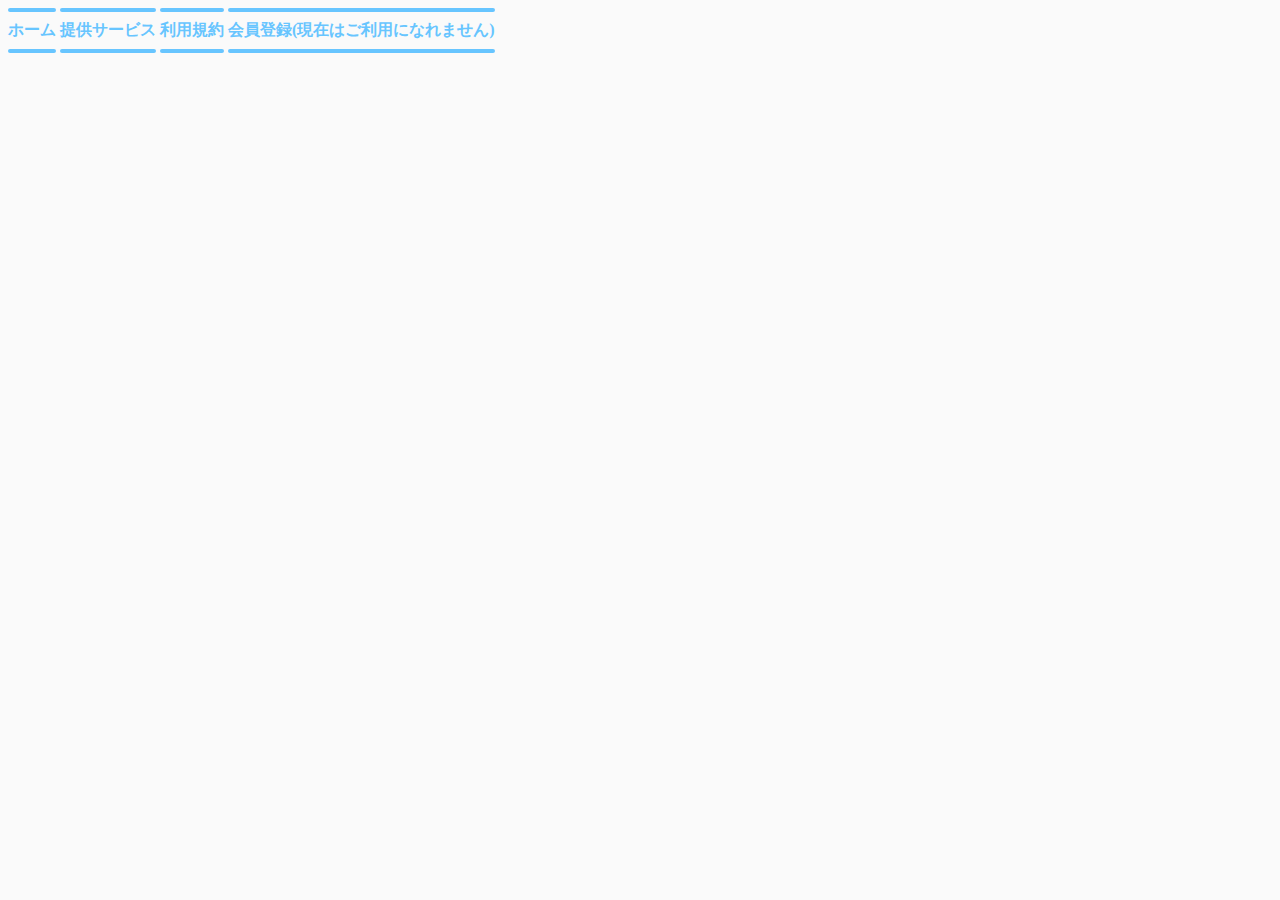
==== mumei/index.html @ 19f170b9 "test" ====
<!DOCTYPE html>
<html>
    <head>
        <link rel="stylesheet" href="style.css">
        <title>ホーム｜無名の里のサイト</title>
        <link rel="icon" type="image/png" href="icon.png">
        <meta http-equiv="content-type" charset="utf-8">
    </head>
    <body>
        <a href="index.html" class="btn-horizontal-border">ホーム</a>
        <a href="service.html" class="btn-horizontal-border">提供サービス</a>
        <a href="terms.html" class="btn-horizontal-border">利用規約</a>
        <a href="404.html" class="btn-horizontal-border">会員登録(現在はご利用になれません)</a>
        <script async src="https://cse.google.com/cse.js?cx=cf17e5abb35665a73"></script>
        <div class="gcse-search"></div>
    </body>
    </html>
---- mumei/style.css ----
.btn-horizontal-border {
    position: relative;
    display: inline-block;
    font-weight: bold;
    padding: 12px 0 8px;
    text-decoration: none;
    color: #67c5ff;
    transition: .4s;
  }
  
  .btn-horizontal-border:before {
    position: absolute;
    content: '';
    width: 100%;
    height: 4px;
    top:100%;
    left: 0;
    border-radius: 3px;
    background:#67c5ff;
    transition: .2s;
  }
  
  .btn-horizontal-border:after {
    position: absolute;
    content: '';
    width: 100%;
    height: 4px;
    top:0;
    left: 0;
    border-radius: 3px;
    background:#67c5ff;
    transition: .2s;
  }
  
  .btn-horizontal-border:hover:before {
    top: -webkit-calc(100% - 3px);
    top: calc(100% - 3px);
  }
  
  .btn-horizontal-border:hover:after {
    top: 3px;
  }
  * {
    box-sizing: border-box;
}

button, input[type="submit"] {
    outline: none;
}

.clear {
    clear: both;
}

hr {
    margin-top: 45px;
    margin-bottom: 45px;
    border: 1px solid rgba(128, 128, 128, 0.673);
}

body {
    color: #2b546a;
    background-color: #fafafa;
    font-family:"Yu Gothic", "游ゴシック", YuGothic, "游ゴシック体";
}

h1 {
    font-size: 24px;
    margin: 0;
}

.content {
    position: relative;
    margin: 10px auto;
    background-color: #fff;
    border: 1px solid #d1d1d1;
    max-width: 600px;
    padding: 30px;
    border-radius: 5px;
}

input {
    border: none;
    border-bottom: 1px solid #d1d1d1;
    font-size: 1.2em;
    width: 100%;
    padding: 8px;
}

.btn {
    width: 100%;
    background-color: rgba(32, 152, 243, 0.9);
    border: none;
    color: #fff;
    padding: 15px;
    border-radius: 5px;
    box-shadow: 0 5px 2px rgba(0, 0, 0, .4);
    cursor: pointer;
}

.btn:hover {
    background-color: rgba(32, 152, 243, 1.0);
}

.btn:active {
    position: relative;
    top: 5px;
    box-shadow: none;
}

.next-btn {
    float: right;
    width: 48%;
}

.back-btn {
    width: 48%;
    text-decoration: none;
    text-align: center;
    background-color: rgba(27, 177, 112, 0.8);
    border-radius: 5px;
    box-shadow: 0 5px 2px rgba(0, 0, 0, .4);
    padding: 15px;
    cursor: pointer;
    display: block;
    color: #fff;
    cursor: pointer;
    float: left;
    font-size: 14px;
}

.back-btn:hover {
    background-color: rgba(27, 177, 112, 1.0);
}

.back-btn:active {
    position: relative;
    top: 5px;
    box-shadow: none;
}

.control {
    margin-bottom: 3em;
}

label {
    display: block;
    margin-bottom: .5em;
}

.required {
    margin-left: .3em;
    color: #f33;
    font-size: .9em;
    padding: 3px;
    background-color: #fee;
    font-weight: bold;
}

.error {
    color: #d60e0e;
    font-size: 60%;
}

.check-info {
    color: #2b546a;
    font-weight: bold;
}

@media (max-width: 600px) {
    h1 {
        font-size: 18px;
    }

    p {
        font-size: .8em;
    }

    .login-btn {
        padding: 4px 3px 4px 8px;;
        top: 28px;
        line-height: 21px;
    }

    .login-btn:active {
        top: 30px;
    }
}

p.error { font-size: 12ex; }

.btn-flat-stripe {
  position: relative;
  display: inline-block;
  font-weight: bold;
  padding: 0.5em 1em;
  text-decoration: none;
  border-left: solid 4px #668ad8;
  border-right: solid 4px #668ad8;
  color: #668ad8;
  text-shadow: 0 0 5px white;
  padding: 0.5em 1em;
  background: repeating-linear-gradient(-45deg, #cce7ff, #cce7ff 3px,#e9f4ff 3px, #e9f4ff 7px);
  transition: .4s;
  text-align:right;
}

.btn-flat-stripe:hover {
  background: repeating-linear-gradient(-45deg, #cce7ff, #cce7ff 5px,#e9f4ff 5px, #e9f4ff 9px);
}

p.title2 {text-align:center; }
p.Copyright {text-align:center; }
a.coding {text-align:center; 
color: black;
}
p.title2 {font-size: x-large; }
p.Explanation {text-align:center; }
p.join1 {
text-align: center;
font-size: xx-large;
}
p.join2 {
text-align: center;
font-size: medium;
}
a.sample2 {
color:black;
text-decoration: none;
}
p.join3 {
text-align: center;
font-size: x-large;
}
div.join4 {
text-align: center;
}
p.news {
text-align: center;
font-size: xx-large;
}
p.Operation1 {
text-align: left;
font-size: x-large;
}
.infinity-slide{
  display: flex; /* 二つのスライドを横に並べる */
  width: 50vw;
  margin: 0 25vw;
  background: gray;
  overflow: hidden;
}

#slide {
  animation: infinity-loop 10s infinite linear 1s both; /* 無限ループアニメーションの設定 */
  display: flex; /* スライドの要素を横に並べる */
  width: 400vw;
  height: 400px;
  position: relative;
}

#slide img{
  height: 100%;
  width: auto；
}

/* 無限ループアニメーション */
@keyframes infinity-loop {
  from {
    transform: translateX(0vw);
  }
  to {
    transform: translateX(-368.75vw);
  }
}

div.one { 
text-align: center;
}
div.two { 
text-align: center;
}
div.three { 
text-align: center;
}
p.Explanation1 {
font-size: xx-large;
text-align: center;
letter-spacing: 10px;
}
p.Explanation11 {
font-size: large;
text-align: center;
}
div.gif {
text-align: center;
}
p.service1{
  font-size: xx-large;
}
.flex{
  display: flex;
  justify-content: space-between;
}
.flex>p{
  width: 100%;
}
p.service3{
  font-size: x-large;
}
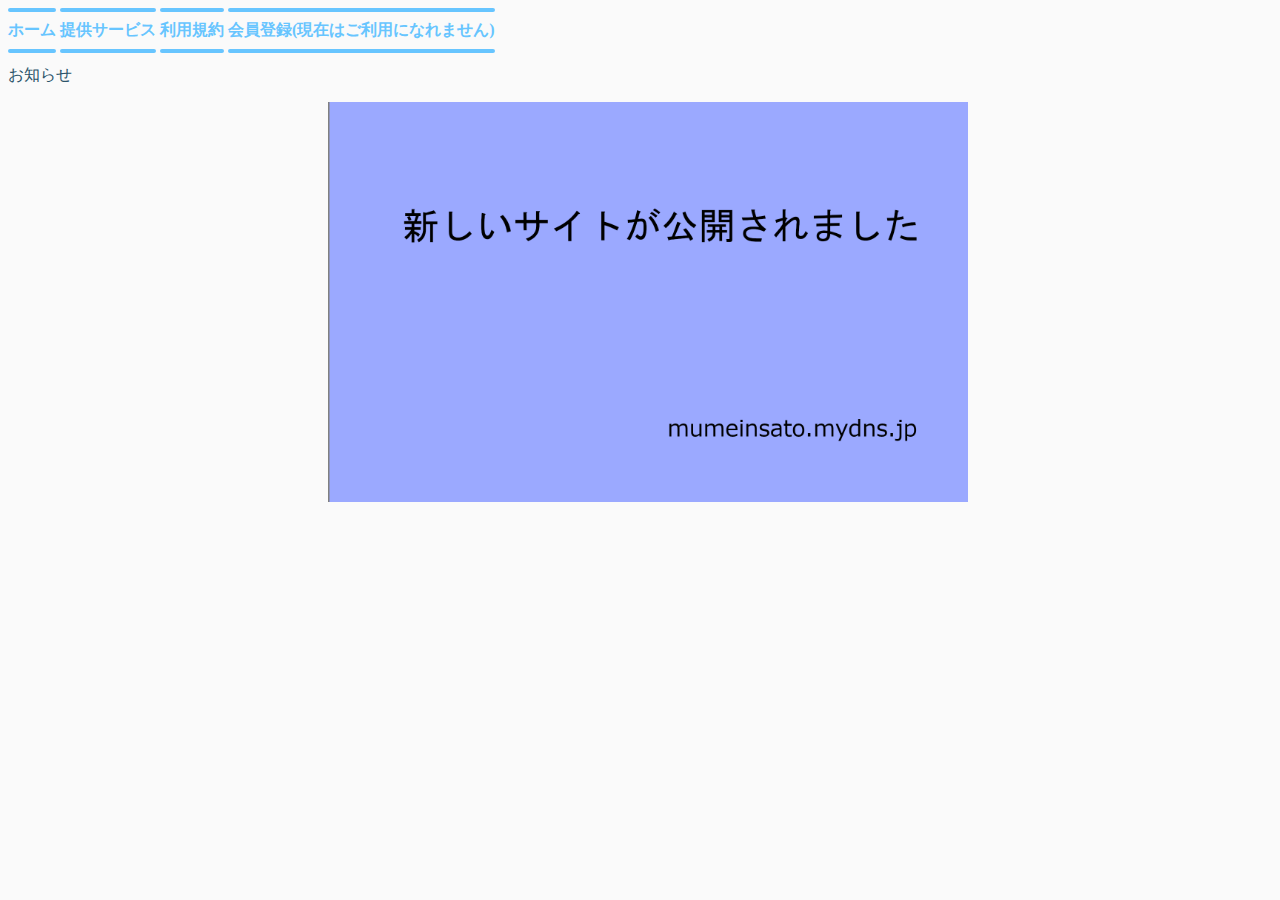
==== commit 71757bbd: "お知らせ追加" ====
--- a/mumei/index.html
+++ b/mumei/index.html
@@ -13,5 +13,23 @@
         <a href="404.html" class="btn-horizontal-border">会員登録(現在はご利用になれません)</a>
         <script async src="https://cse.google.com/cse.js?cx=cf17e5abb35665a73"></script>
         <div class="gcse-search"></div>
+        <p class="notification">お知らせ</p>
+        <div class="infinity-slide">
+            <!--   同じスライドを二つ表示 -->
+                <div id="slide">
+                  <img src="1.png">
+                  <img src="2.png">
+                  <img src="3.png">
+                  <img src="4.png">
+                  <img src="5.png">
+                </div>
+                <div id="slide">
+                    <img src="1.png">
+                    <img src="2.png">
+                    <img src="3.png">
+                    <img src="4.png">
+                    <img src="5.png">
+                </div>
+        </div>  
     </body>
     </html>--- a/mumei/style.css
+++ b/mumei/style.css
@@ -307,4 +307,34 @@
 }
 p.service3{
   font-size: x-large;
+}
+.infinity-slide{
+  display: flex; /* 二つのスライドを横に並べる */
+  width: 50vw;
+  margin: 0 25vw;
+  background: gray;
+  overflow: hidden;
+}
+
+#slide {
+  animation: infinity-loop 10s infinite linear 1s both; /* 無限ループアニメーションの設定 */
+  display: flex; /* スライドの要素を横に並べる */
+  width: 400vw;
+  height: 400px;
+  position: relative;
+}
+
+#slide img{
+  height: 100%;
+  width: auto；
+}
+
+/* 無限ループアニメーション */
+@keyframes infinity-loop {
+  from {
+    transform: translateX(0vw);
+  }
+  to {
+    transform: translateX(-368.75vw);
+  }
 }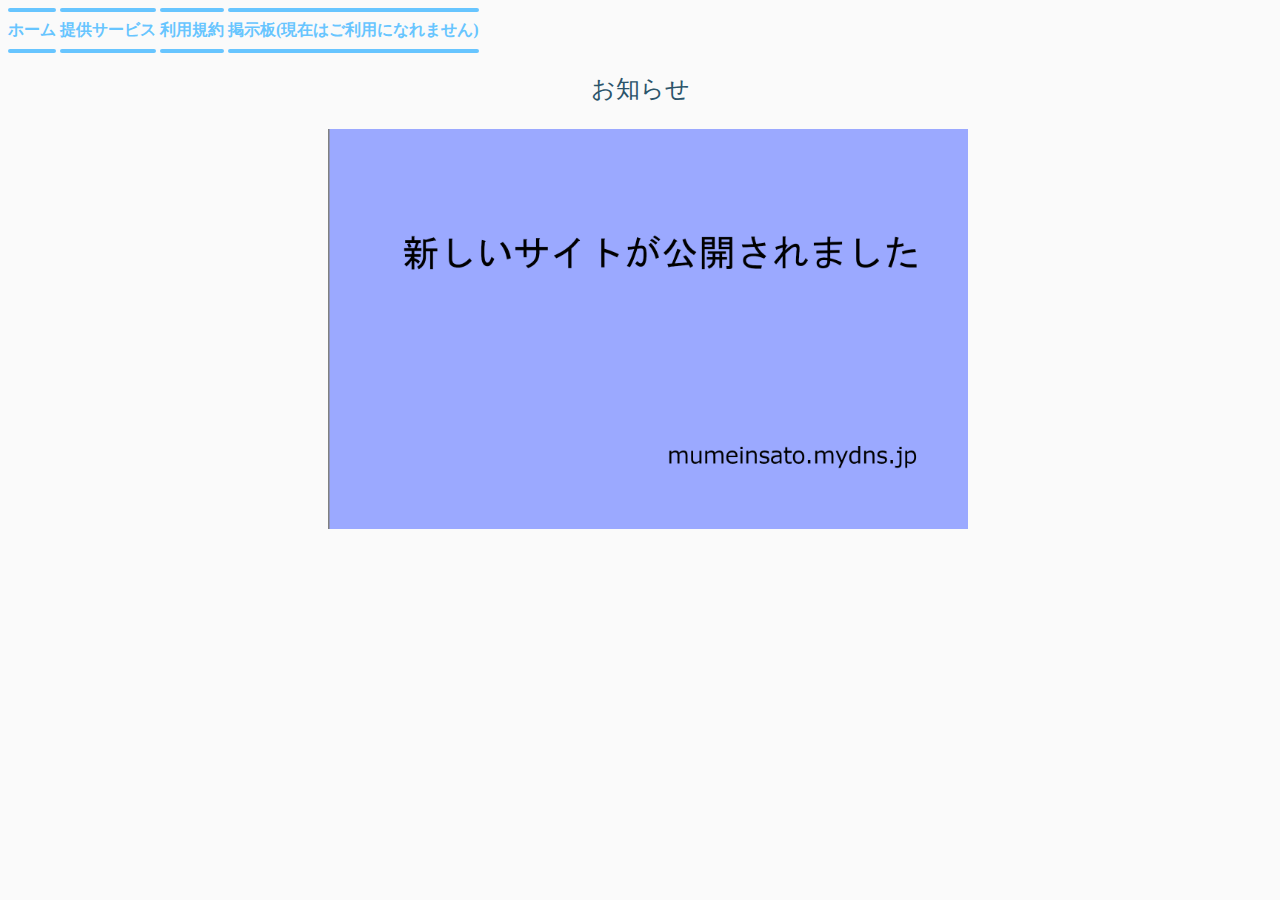
==== commit d7fcb14b: "お知らせスライド追加" ====
--- a/mumei/index.html
+++ b/mumei/index.html
@@ -10,9 +10,9 @@
         <a href="index.html" class="btn-horizontal-border">ホーム</a>
         <a href="service.html" class="btn-horizontal-border">提供サービス</a>
         <a href="terms.html" class="btn-horizontal-border">利用規約</a>
-        <a href="404.html" class="btn-horizontal-border">会員登録(現在はご利用になれません)</a>
-        <script async src="https://cse.google.com/cse.js?cx=cf17e5abb35665a73"></script>
-        <div class="gcse-search"></div>
+        <a href="404.html" class="btn-horizontal-border">掲示板(現在はご利用になれません)</a>
+        <!-- <script async src="https://cse.google.com/cse.js?cx=cf17e5abb35665a73"></script>
+        <div class="gcse-search"></div> -->
         <p class="notification">お知らせ</p>
         <div class="infinity-slide">
             <!--   同じスライドを二つ表示 -->
--- a/mumei/style.css
+++ b/mumei/style.css
@@ -335,6 +335,10 @@
     transform: translateX(0vw);
   }
   to {
-    transform: translateX(-368.75vw);
-  }
+    transform: translateX(-260vw);
+  }
+}
+.notification {
+  text-align: center;
+  font-size: x-large;
 }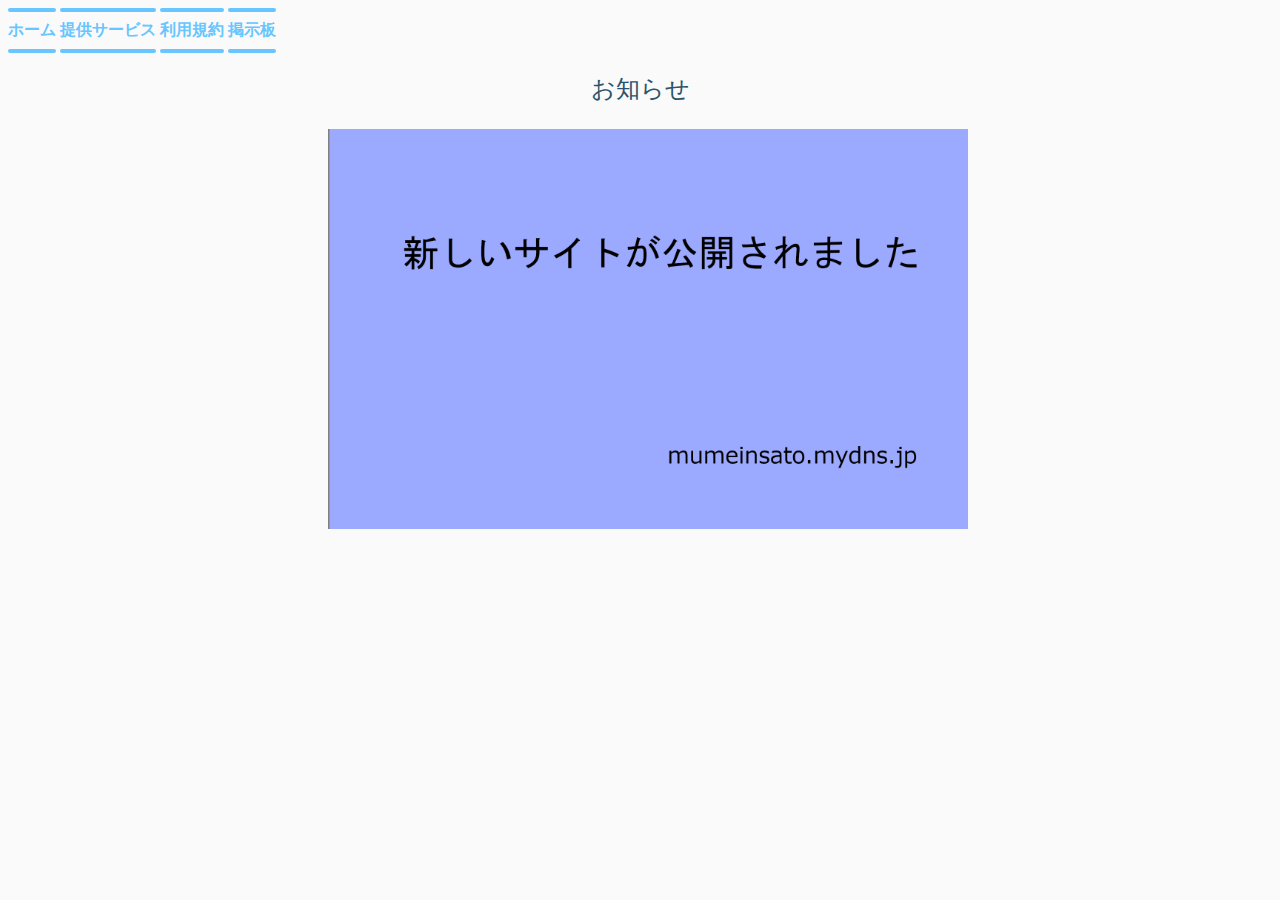
==== commit dd9d0f2a: "公開" ====
--- a/mumei/index.html
+++ b/mumei/index.html
@@ -5,12 +5,21 @@
         <title>ホーム｜無名の里のサイト</title>
         <link rel="icon" type="image/png" href="icon.png">
         <meta http-equiv="content-type" charset="utf-8">
+        <!-- Global site tag (gtag.js) - Google Analytics -->
+        <script async src="https://www.googletagmanager.com/gtag/js?id=UA-169236106-1"></script>
+        <script>
+        window.dataLayer = window.dataLayer || [];
+        function gtag(){dataLayer.push(arguments);}
+        gtag('js', new Date());
+
+        gtag('config', 'UA-169236106-1');
+        </script>
     </head>
     <body>
         <a href="index.html" class="btn-horizontal-border">ホーム</a>
         <a href="service.html" class="btn-horizontal-border">提供サービス</a>
         <a href="terms.html" class="btn-horizontal-border">利用規約</a>
-        <a href="404.html" class="btn-horizontal-border">掲示板(現在はご利用になれません)</a>
+        <a href="index.php" class="btn-horizontal-border">掲示板</a>
         <!-- <script async src="https://cse.google.com/cse.js?cx=cf17e5abb35665a73"></script>
         <div class="gcse-search"></div> -->
         <p class="notification">お知らせ</p>
--- a/mumei/style.css
+++ b/mumei/style.css
@@ -341,4 +341,22 @@
 .notification {
   text-align: center;
   font-size: x-large;
+}
+.terms{
+  text-align: center;
+  font-size: xx-large;
+}
+.terms1{
+  text-align: center;
+  font-size: x-large;
+}
+.terms2{
+  text-align: center;
+  font-size: medium;
+}
+a.terms3{
+  color: #000;
+  text-decoration: none;
+  display: table-cell;
+  vertical-align: middle;
 }